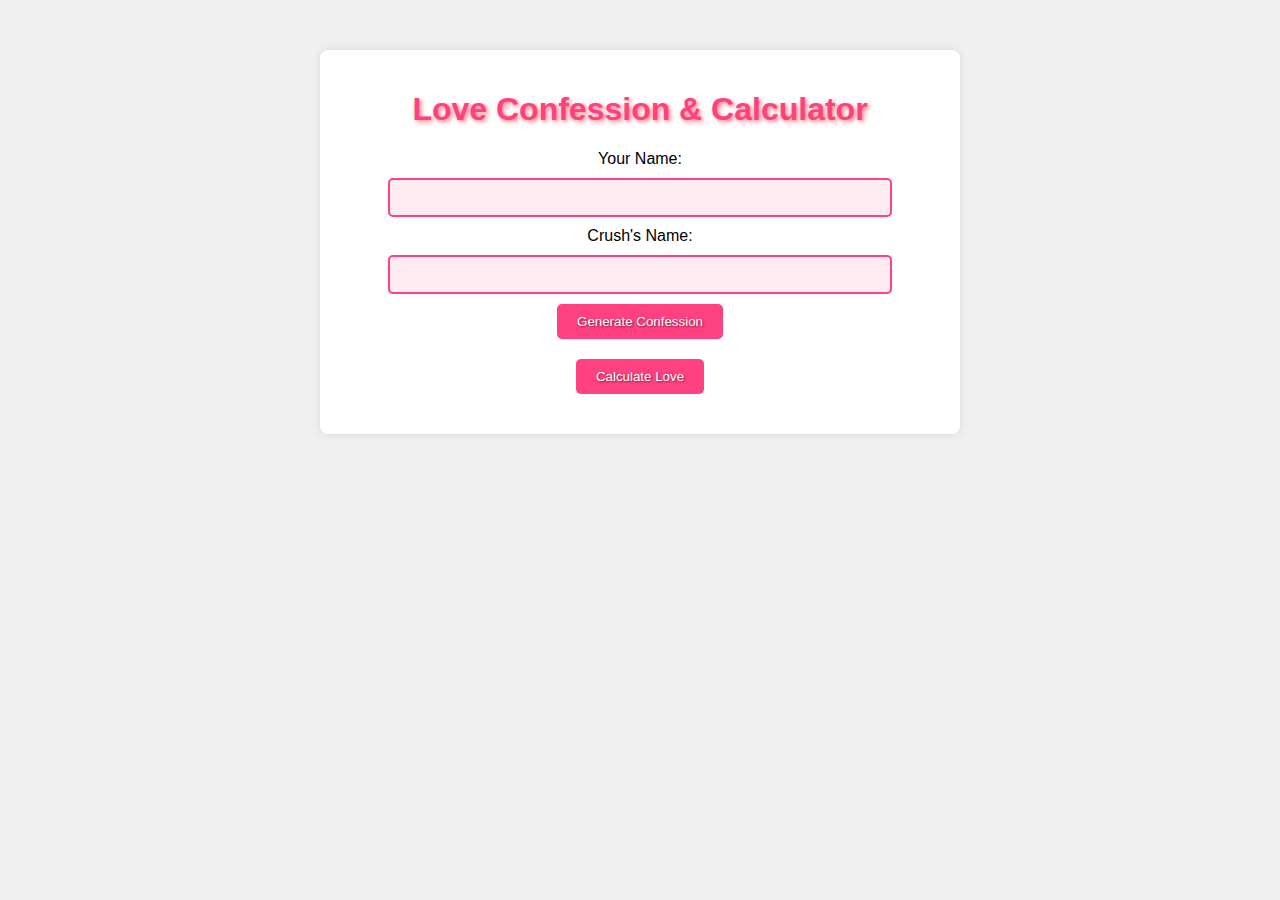
==== index.html @ 317fa255 "Rename love.html to index.html" ====
<!DOCTYPE html>
<html lang="en">
<head>
    <meta charset="UTF-8">
    <meta name="viewport" content="width=device-width, initial-scale=1.0">
    <title>Love Confession & Calculator</title>
    <link rel="stylesheet" href="love.css">
</head>
<body>
    <div class="container">
        <h1>Love Confession & Calculator</h1>
        <div class="form">
            <label for="name">Your Name:</label>
            <input type="text" id="name" required>
            <label for="crush">Crush's Name:</label>
            <input type="text" id="crush" required>
            <button onclick="generateConfession()">Generate Confession</button>
            <div id="loveResult"></div>
            <button onclick="calculateLove()">Calculate Love</button>
        </div>
        <div id="confession"></div>
    </div>
    <script src="love.js"></script>
</body>
</html>
---- love.css ----
body {
    font-family: Arial, sans-serif;
    background-color: #f0f0f0;
}

.container {
    max-width: 600px;
    margin: 50px auto;
    text-align: center;
    padding: 20px;
    background-color: #fff;
    border-radius: 8px;
    box-shadow: 0 0 10px rgba(0, 0, 0, 0.1);
}

h1 {
    color: #ff4081;
    font-size: 32px;
    text-shadow: 2px 2px 4px rgba(255, 0, 0, 0.5);
}

.form label,
.form input,
.form button {
    display: block;
    margin: 10px auto;
}

input[type="text"] {
    padding: 10px;
    width: 80%;
    border-radius: 5px;
    border: 2px solid #ff4081;
    background-color: rgba(255, 64, 129, 0.1);
}

button {
    background-color: #ff4081;
    color: #fff;
    border: none;
    padding: 10px 20px;
    cursor: pointer;
    border-radius: 5px;
    transition: background-color 0.3s ease;
    text-shadow: 1px 1px 2px rgba(0, 0, 0, 0.5);
}

button:hover {
    background-color: #d81b60;
}

#confession {
    margin-top: 20px;
    font-style: italic;
    color: #666;
    font-size: 18px;
}

#loveResult {
    margin-top: 20px;
    font-size: 20px;
    color: #ff4081;
    text-shadow: 1px 1px 2px rgba(255, 0, 129, 0.5);
}
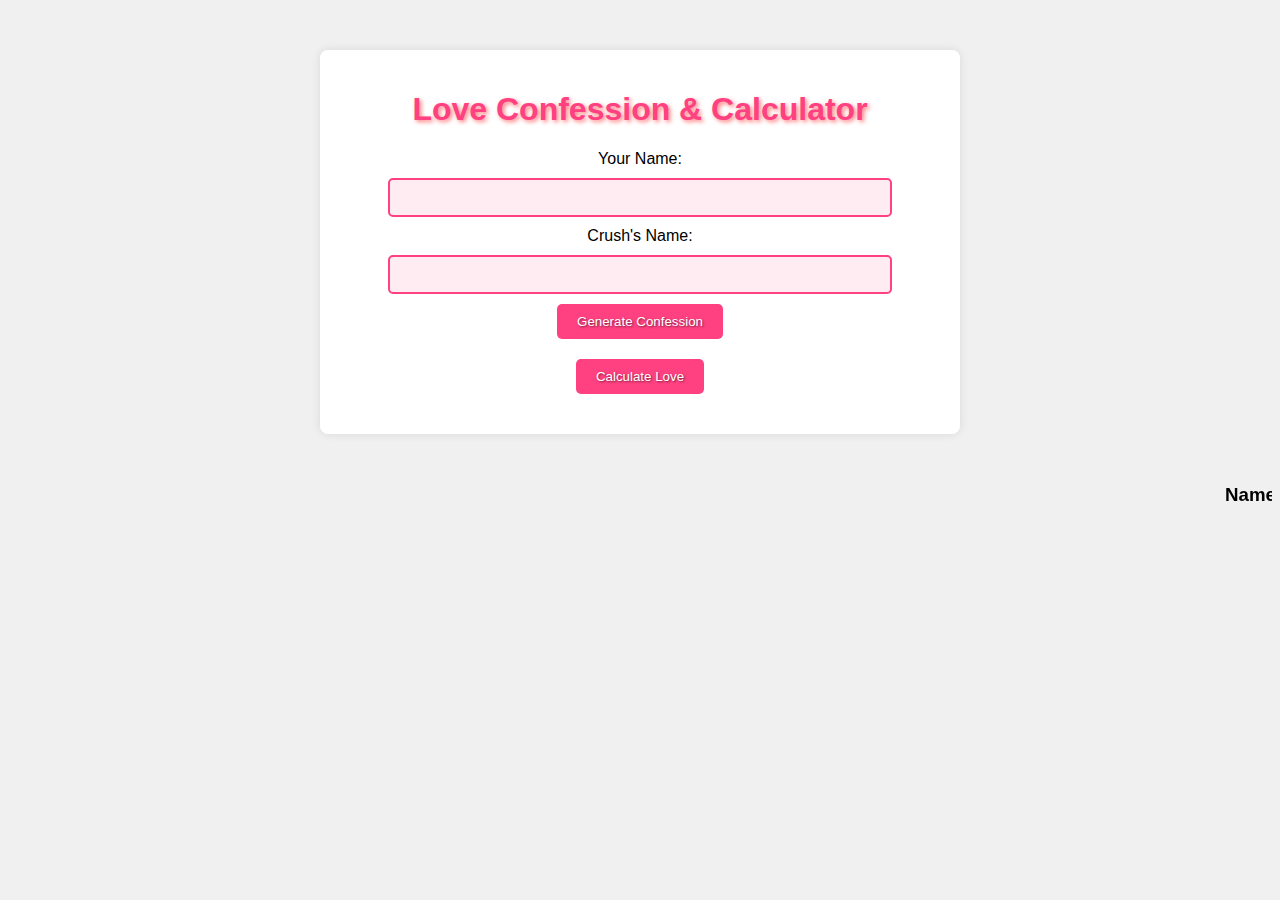
==== commit c1ff92ea: "Update index.html" ====
--- a/index.html
+++ b/index.html
@@ -4,7 +4,7 @@
     <meta charset="UTF-8">
     <meta name="viewport" content="width=device-width, initial-scale=1.0">
     <title>Love Confession & Calculator</title>
-    <link rel="stylesheet" href="love.css">
+    <link rel="stylesheet" href="styles.css">
 </head>
 <body>
     <div class="container">
@@ -20,6 +20,13 @@
         </div>
         <div id="confession"></div>
     </div>
-    <script src="love.js"></script>
+     <div class="mark">
+        <h3>
+            <marquee>
+                Names should be input in full, no abbreviations, so as to ensure accurate results and errors 
+            </marquee>
+        </h3>
+     </div>
+    <script src="script.js"></script>
 </body>
 </html>
--- a/styles.css
+++ b/styles.css
@@ -0,0 +1,64 @@
+body {
+    font-family: Arial, sans-serif;
+    background-color: #f0f0f0;
+}
+
+.container {
+    max-width: 600px;
+    margin: 50px auto;
+    text-align: center;
+    padding: 20px;
+    background-color: #fff;
+    border-radius: 8px;
+    box-shadow: 0 0 10px rgba(0, 0, 0, 0.1);
+}
+
+h1 {
+    color: #ff4081;
+    font-size: 32px;
+    text-shadow: 2px 2px 4px rgba(255, 0, 0, 0.5);
+}
+
+.form label,
+.form input,
+.form button {
+    display: block;
+    margin: 10px auto;
+}
+
+input[type="text"] {
+    padding: 10px;
+    width: 80%;
+    border-radius: 5px;
+    border: 2px solid #ff4081;
+    background-color: rgba(255, 64, 129, 0.1);
+}
+
+button {
+    background-color: #ff4081;
+    color: #fff;
+    border: none;
+    padding: 10px 20px;
+    cursor: pointer;
+    border-radius: 5px;
+    transition: background-color 0.3s ease;
+    text-shadow: 1px 1px 2px rgba(0, 0, 0, 0.5);
+}
+
+button:hover {
+    background-color: #d81b60;
+}
+
+#confession {
+    margin-top: 20px;
+    font-style: italic;
+    color: #666;
+    font-size: 18px;
+}
+
+#loveResult {
+    margin-top: 20px;
+    font-size: 20px;
+    color: #ff4081;
+    text-shadow: 1px 1px 2px rgba(255, 0, 129, 0.5);
+}
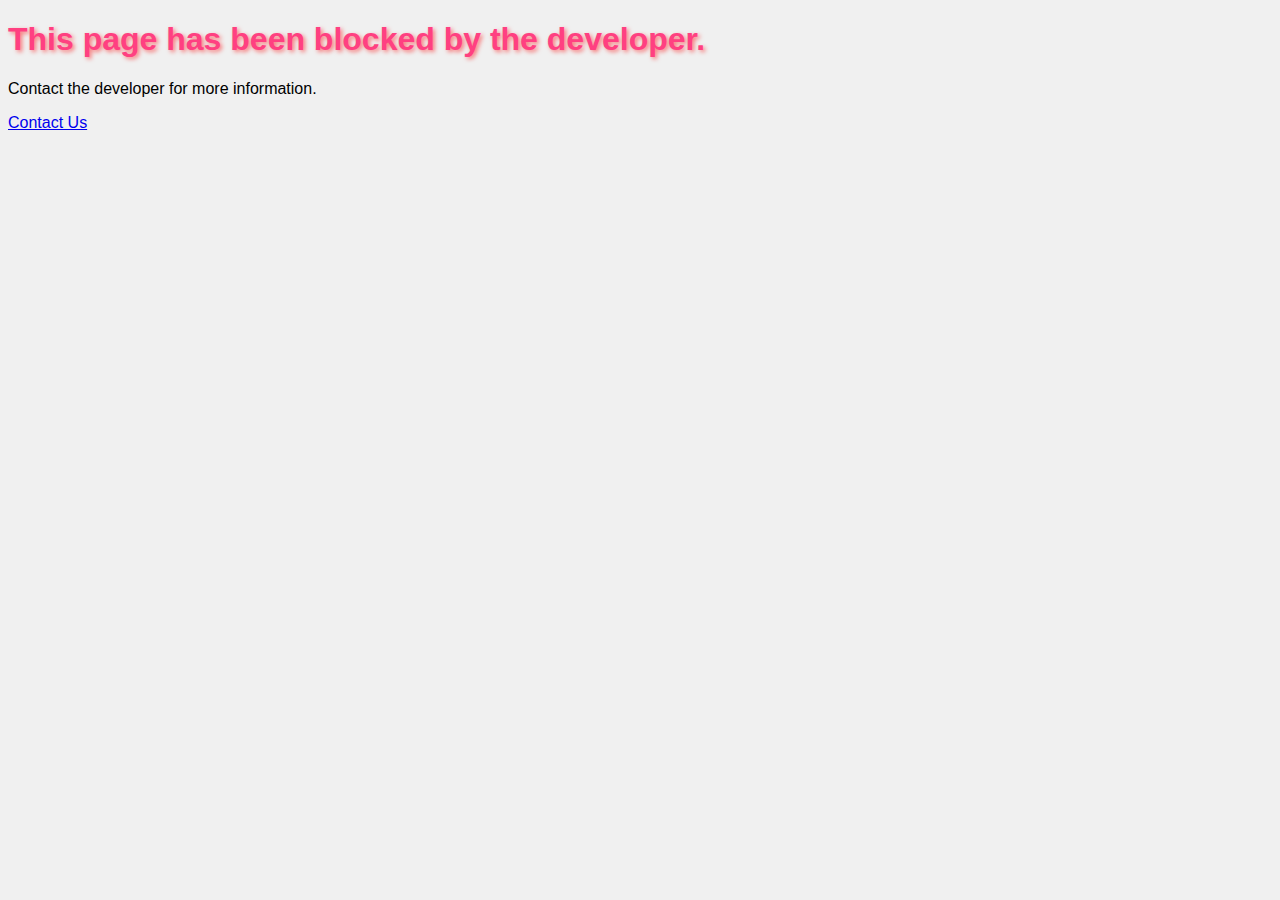
==== commit c621f5d9: "Update index.html" ====
--- a/index.html
+++ b/index.html
@@ -1,4 +1,24 @@
 <!DOCTYPE html>
+<html lang="en">
+
+<head>
+    <meta charset="UTF-8">
+    <meta http-equiv="X-UA-Compatible" content="IE=edge">
+    <meta name="viewport" content="width=device-width, initial-scale=1.0">
+    <link rel="stylesheet" href="styles.css">
+    <title>Blocked Page</title>
+</head>
+
+<body>
+    <div id="coverBlock" class="cover-block">
+        <h1>This page has been blocked by the developer.</h1>
+        <p>Contact the developer for more information.</p>
+        <a href="https://wa.me/09132252381" class="contact-link">Contact Us</a>
+    </div>
+</body>
+
+</html>
+<!--<!DOCTYPE html>
 <html lang="en">
 <head>
     <meta charset="UTF-8">
@@ -29,4 +49,4 @@
      </div>
     <script src="script.js"></script>
 </body>
-</html>
+</html>-->
--- a/styles.css
+++ b/styles.css
@@ -62,3 +62,8 @@
     color: #ff4081;
     text-shadow: 1px 1px 2px rgba(255, 0, 129, 0.5);
 }
+
+.mark h3{
+    text-shadow: 2px 2px 4px rgba(255, 0, 0, 0.5);
+    color: purple;
+}
--- a/styles.css
+++ b/styles.css
@@ -62,3 +62,8 @@
     color: #ff4081;
     text-shadow: 1px 1px 2px rgba(255, 0, 129, 0.5);
 }
+
+.mark h3{
+    text-shadow: 2px 2px 4px rgba(255, 0, 0, 0.5);
+    color: purple;
+}
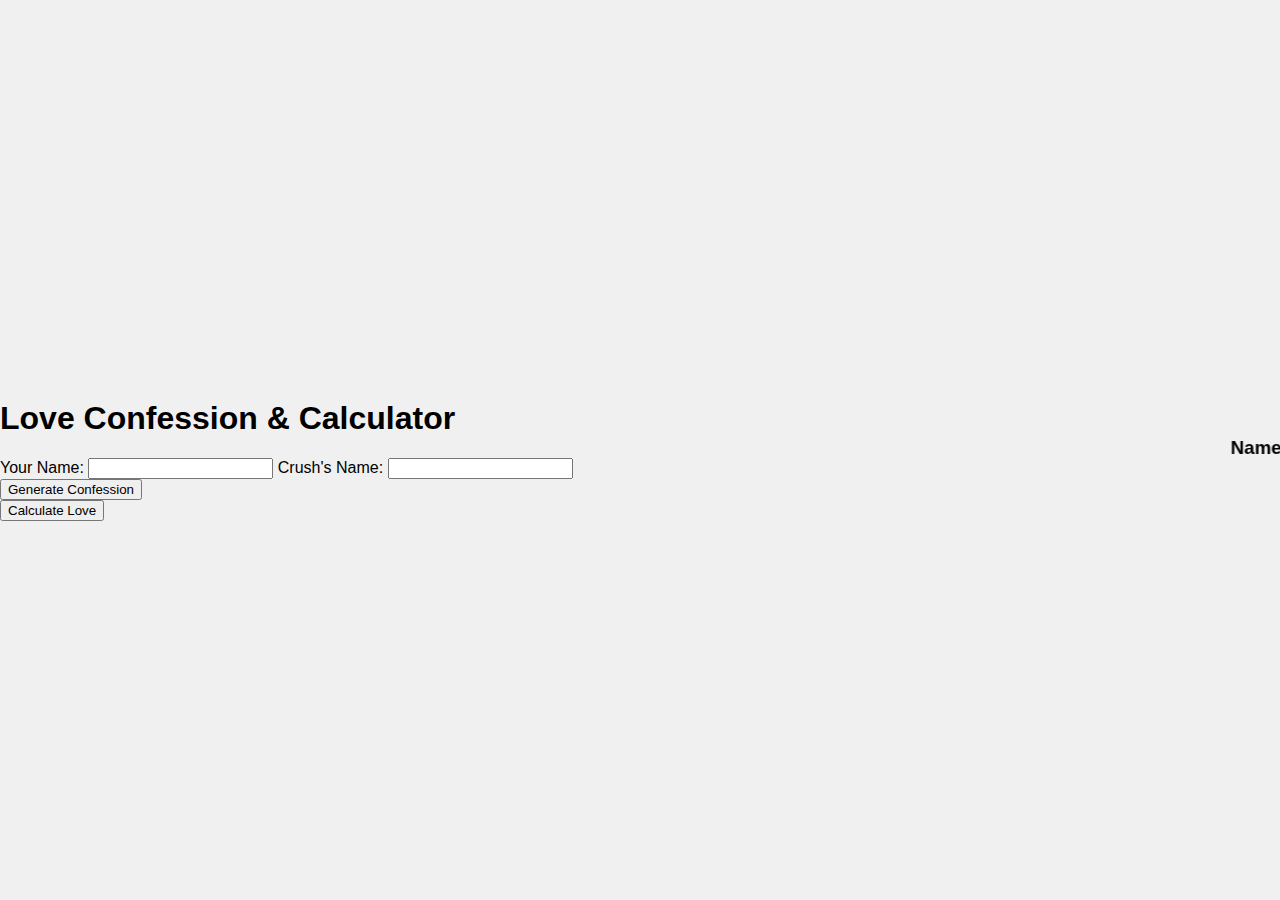
==== commit 79f7f11e: "Update index.html" ====
--- a/index.html
+++ b/index.html
@@ -1,24 +1,4 @@
 <!DOCTYPE html>
-<html lang="en">
-
-<head>
-    <meta charset="UTF-8">
-    <meta http-equiv="X-UA-Compatible" content="IE=edge">
-    <meta name="viewport" content="width=device-width, initial-scale=1.0">
-    <link rel="stylesheet" href="styles.css">
-    <title>Blocked Page</title>
-</head>
-
-<body>
-    <div id="coverBlock" class="cover-block">
-        <h1>This page has been blocked by the developer.</h1>
-        <p>Contact the developer for more information.</p>
-        <a href="https://wa.me/09132252381" class="contact-link">Contact Us</a>
-    </div>
-</body>
-
-</html>
-<!--<!DOCTYPE html>
 <html lang="en">
 <head>
     <meta charset="UTF-8">
@@ -49,4 +29,4 @@
      </div>
     <script src="script.js"></script>
 </body>
-</html>-->
+</html>
--- a/styles.css
+++ b/styles.css
@@ -1,3 +1,46 @@
+body {
+    margin: 0;
+    padding: 0;
+    height: 100vh;
+    display: flex;
+    justify-content: center;
+    align-items: center;
+    font-family: Arial, sans-serif;
+    background-color: #f0f0f0;
+}
+
+.cover-block {
+    text-align: center;
+    background-color: #ffffff;
+    padding: 20px;
+    border-radius: 8px;
+    box-shadow: 0 0 10px rgba(0, 0, 0, 0.2);
+}
+
+.cover-block h1 {
+    color: #d9534f;
+    margin-bottom: 10px;
+}
+
+.cover-block p {
+    margin-bottom: 20px;
+}
+
+.contact-link {
+    color: #007bff;
+    text-decoration: none;
+    font-weight: bold;
+    padding: 8px 16px;
+    border: 1px solid #007bff;
+    border-radius: 5px;
+    transition: background-color 0.3s ease, color 0.3s ease;
+}
+
+.contact-link:hover {
+    background-color: #007bff;
+    color: #fff;
+}
+/**
 body {
     font-family: Arial, sans-serif;
     background-color: #f0f0f0;
@@ -67,3 +110,4 @@
     text-shadow: 2px 2px 4px rgba(255, 0, 0, 0.5);
     color: purple;
 }
+*/
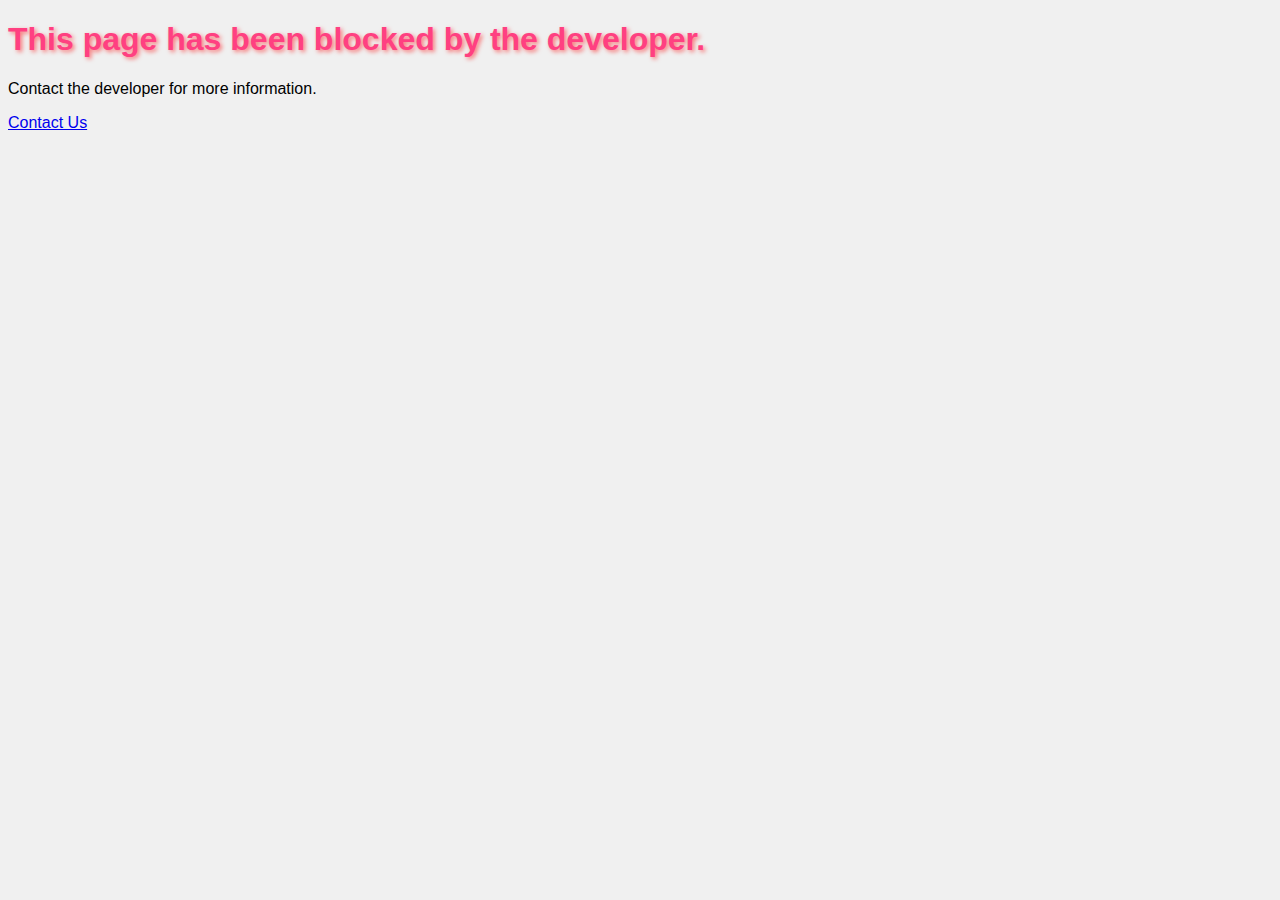
==== commit 46c81f94: "Update index.html" ====
--- a/index.html
+++ b/index.html
@@ -1,3 +1,24 @@
+<!DOCTYPE html>
+<html lang="en">
+
+<head>
+    <meta charset="UTF-8">
+    <meta http-equiv="X-UA-Compatible" content="IE=edge">
+    <meta name="viewport" content="width=device-width, initial-scale=1.0">
+    <link rel="stylesheet" href="styles.css">
+    <title>Blocked Page</title>
+</head>
+
+<body>
+    <div id="coverBlock" class="cover-block">
+        <h1>This page has been blocked by the developer.</h1>
+        <p>Contact the developer for more information.</p>
+        <a href="https://wa.me/09132252381" class="contact-link">Contact Us</a>
+    </div>
+</body>
+
+</html>
+<!--
 <!DOCTYPE html>
 <html lang="en">
 <head>
@@ -30,3 +51,4 @@
     <script src="script.js"></script>
 </body>
 </html>
+-->
--- a/styles.css
+++ b/styles.css
@@ -1,46 +1,3 @@
-body {
-    margin: 0;
-    padding: 0;
-    height: 100vh;
-    display: flex;
-    justify-content: center;
-    align-items: center;
-    font-family: Arial, sans-serif;
-    background-color: #f0f0f0;
-}
-
-.cover-block {
-    text-align: center;
-    background-color: #ffffff;
-    padding: 20px;
-    border-radius: 8px;
-    box-shadow: 0 0 10px rgba(0, 0, 0, 0.2);
-}
-
-.cover-block h1 {
-    color: #d9534f;
-    margin-bottom: 10px;
-}
-
-.cover-block p {
-    margin-bottom: 20px;
-}
-
-.contact-link {
-    color: #007bff;
-    text-decoration: none;
-    font-weight: bold;
-    padding: 8px 16px;
-    border: 1px solid #007bff;
-    border-radius: 5px;
-    transition: background-color 0.3s ease, color 0.3s ease;
-}
-
-.contact-link:hover {
-    background-color: #007bff;
-    color: #fff;
-}
-/**
 body {
     font-family: Arial, sans-serif;
     background-color: #f0f0f0;
@@ -110,4 +67,3 @@
     text-shadow: 2px 2px 4px rgba(255, 0, 0, 0.5);
     color: purple;
 }
-*/
--- a/styles.css
+++ b/styles.css
@@ -1,46 +1,3 @@
-body {
-    margin: 0;
-    padding: 0;
-    height: 100vh;
-    display: flex;
-    justify-content: center;
-    align-items: center;
-    font-family: Arial, sans-serif;
-    background-color: #f0f0f0;
-}
-
-.cover-block {
-    text-align: center;
-    background-color: #ffffff;
-    padding: 20px;
-    border-radius: 8px;
-    box-shadow: 0 0 10px rgba(0, 0, 0, 0.2);
-}
-
-.cover-block h1 {
-    color: #d9534f;
-    margin-bottom: 10px;
-}
-
-.cover-block p {
-    margin-bottom: 20px;
-}
-
-.contact-link {
-    color: #007bff;
-    text-decoration: none;
-    font-weight: bold;
-    padding: 8px 16px;
-    border: 1px solid #007bff;
-    border-radius: 5px;
-    transition: background-color 0.3s ease, color 0.3s ease;
-}
-
-.contact-link:hover {
-    background-color: #007bff;
-    color: #fff;
-}
-/**
 body {
     font-family: Arial, sans-serif;
     background-color: #f0f0f0;
@@ -110,4 +67,3 @@
     text-shadow: 2px 2px 4px rgba(255, 0, 0, 0.5);
     color: purple;
 }
-*/
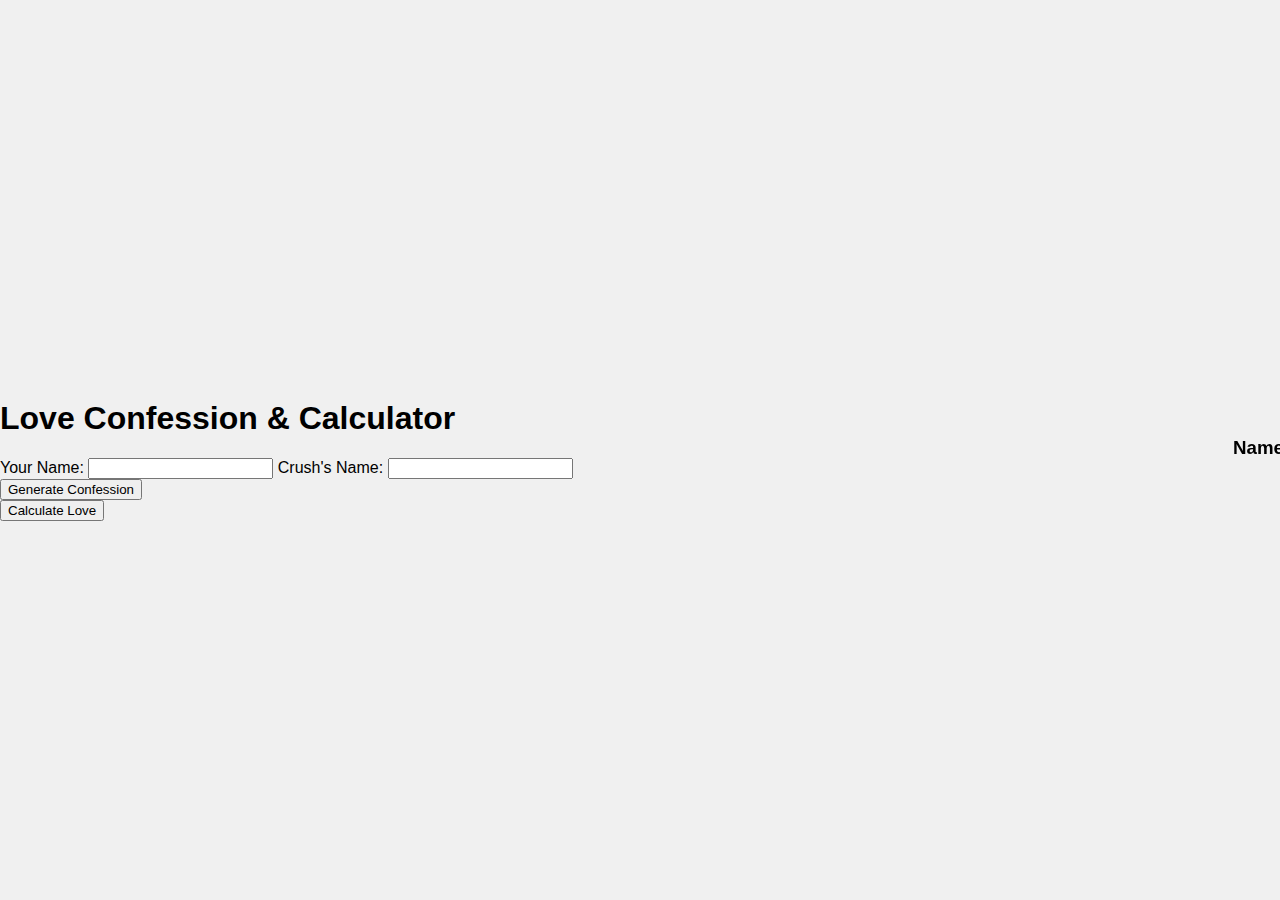
==== commit 3c96608e: "Update index.html" ====
--- a/index.html
+++ b/index.html
@@ -1,4 +1,4 @@
-<!DOCTYPE html>
+<!--<!DOCTYPE html>
 <html lang="en">
 
 <head>
@@ -18,7 +18,8 @@
 </body>
 
 </html>
-<!--
+-->
+
 <!DOCTYPE html>
 <html lang="en">
 <head>
@@ -51,4 +52,4 @@
     <script src="script.js"></script>
 </body>
 </html>
--->
+
--- a/styles.css
+++ b/styles.css
@@ -1,3 +1,46 @@
+body {
+    margin: 0;
+    padding: 0;
+    height: 100vh;
+    display: flex;
+    justify-content: center;
+    align-items: center;
+    font-family: Arial, sans-serif;
+    background-color: #f0f0f0;
+}
+
+.cover-block {
+    text-align: center;
+    background-color: #ffffff;
+    padding: 20px;
+    border-radius: 8px;
+    box-shadow: 0 0 10px rgba(0, 0, 0, 0.2);
+}
+
+.cover-block h1 {
+    color: #d9534f;
+    margin-bottom: 10px;
+}
+
+.cover-block p {
+    margin-bottom: 20px;
+}
+
+.contact-link {
+    color: #007bff;
+    text-decoration: none;
+    font-weight: bold;
+    padding: 8px 16px;
+    border: 1px solid #007bff;
+    border-radius: 5px;
+    transition: background-color 0.3s ease, color 0.3s ease;
+}
+
+.contact-link:hover {
+    background-color: #007bff;
+    color: #fff;
+}
+/*
 body {
     font-family: Arial, sans-serif;
     background-color: #f0f0f0;
@@ -67,3 +110,4 @@
     text-shadow: 2px 2px 4px rgba(255, 0, 0, 0.5);
     color: purple;
 }
+*/
--- a/styles.css
+++ b/styles.css
@@ -1,3 +1,46 @@
+body {
+    margin: 0;
+    padding: 0;
+    height: 100vh;
+    display: flex;
+    justify-content: center;
+    align-items: center;
+    font-family: Arial, sans-serif;
+    background-color: #f0f0f0;
+}
+
+.cover-block {
+    text-align: center;
+    background-color: #ffffff;
+    padding: 20px;
+    border-radius: 8px;
+    box-shadow: 0 0 10px rgba(0, 0, 0, 0.2);
+}
+
+.cover-block h1 {
+    color: #d9534f;
+    margin-bottom: 10px;
+}
+
+.cover-block p {
+    margin-bottom: 20px;
+}
+
+.contact-link {
+    color: #007bff;
+    text-decoration: none;
+    font-weight: bold;
+    padding: 8px 16px;
+    border: 1px solid #007bff;
+    border-radius: 5px;
+    transition: background-color 0.3s ease, color 0.3s ease;
+}
+
+.contact-link:hover {
+    background-color: #007bff;
+    color: #fff;
+}
+/*
 body {
     font-family: Arial, sans-serif;
     background-color: #f0f0f0;
@@ -67,3 +110,4 @@
     text-shadow: 2px 2px 4px rgba(255, 0, 0, 0.5);
     color: purple;
 }
+*/
